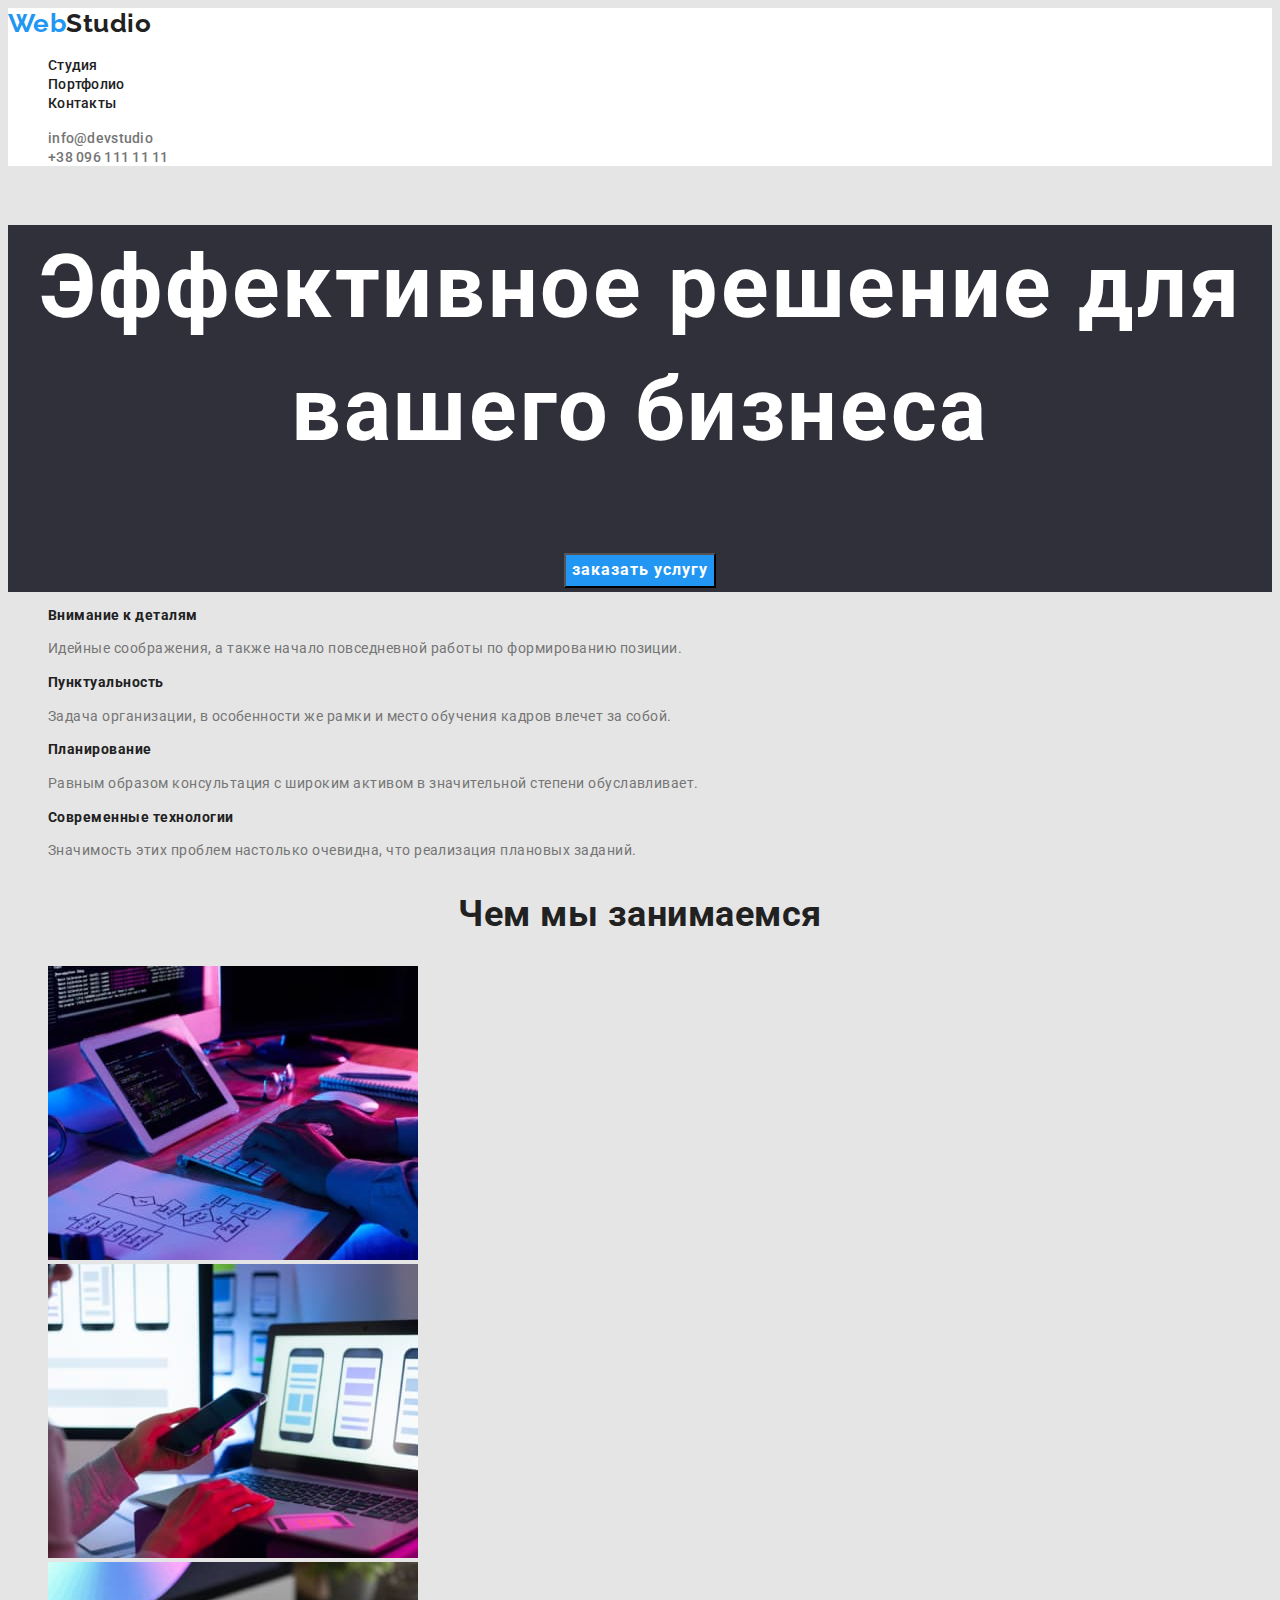
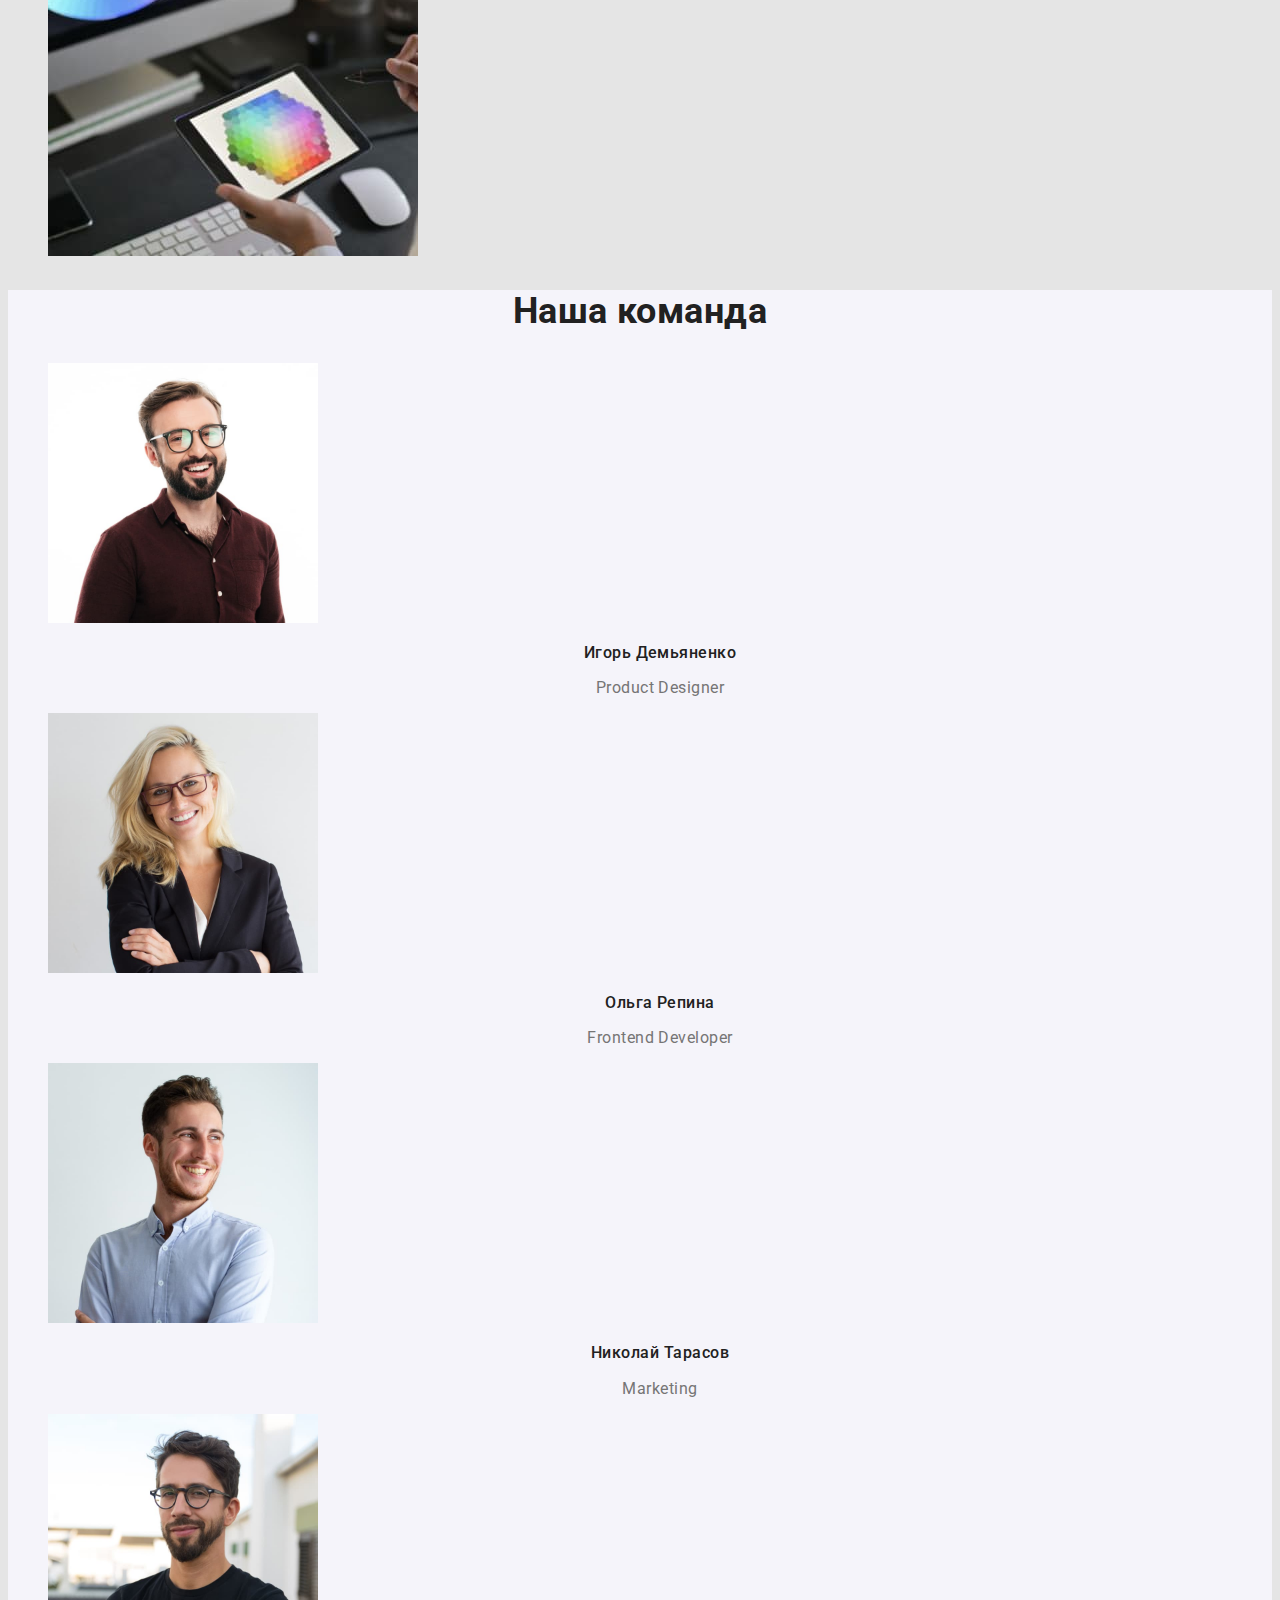
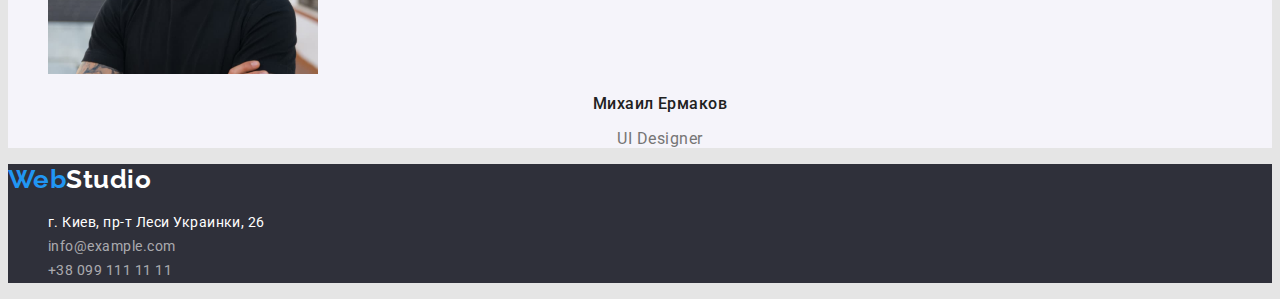
==== index.html @ 0ca01e2b "added styles to index.html , portfolio.html" ====
<!DOCTYPE html>
<html lang="en">
  <head>
    <meta charset="UTF-8" />
    <meta http-equiv="X-UA-Compatible" content="IE=edge" />
    <meta name="WebStudio" content="effective solution for your busines" />
    <title>WebStudio</title>
    <link
      href="https://fonts.googleapis.com/css2?family=Raleway:wght@700&family=Roboto:wght@400;500;700;900&display=swap"
      rel="stylesheet"
    />
    <link rel="stylesheet" href="./css/styles.css" />
  </head>

  <!--Body-->

  <body>
    <!--Шапка сайта-->
    <header class="nav">
      <nav>
        <a href="./index.html" class="nav-logo"
          ><span class="span-logo">Web</span>Studio
        </a>
        <ul>
          <li>
            <a href="" class="nav-link">Студия</a>
          </li>
          <li>
            <a href="./portfolio.html" class="nav-link">Портфолио</a>
          </li>
          <li>
            <a href="" class="nav-link">Контакты</a>
          </li>
        </ul>
      </nav>

      <!--контакты-->

      <ul>
        <li>
          <a href="mailto:info@devstudio" class="contact-link">
            info@devstudio
          </a>
        </li>
        <li>
          <a href="tel:+380961111111" class="contact-link">
            +38 096 111 11 11
          </a>
        </li>
      </ul>
    </header>
    <!--Main-->
    <main>
      <!--Hero-->
      <section class="title">
        <h1>Эффективное решение для вашего бизнеса</h1>
        <!--Button-->
        <button type="button" class="button">заказать услугу</button>
      </section>

      <!--Преимущества-->
      <section>
        <ul>
          <li>
            <h3 class="advantages-title">Внимание к деталям</h3>
            <p class="advantages-text">
              Идейные соображения, а также начало повседневной работы по
              формированию позиции.
            </p>
          </li>

          <li>
            <h3 class="advantages-title">Пунктуальность</h3>
            <p class="advantages-text">
              Задача организации, в особенности же рамки и место обучения кадров
              влечет за собой.
            </p>
          </li>

          <li>
            <h3 class="advantages-title">Планирование</h3>
            <p class="advantages-text">
              Равным образом консультация с широким активом в значительной
              степени обуславливает.
            </p>
          </li>

          <li>
            <h3 class="advantages-title">Современные технологии</h3>
            <p class="advantages-text">
              Значимость этих проблем настолько очевидна, что реализация
              плановых заданий.
            </p>
          </li>
        </ul>
      </section>
    </main>

    <!--Description-->
    <section>
      <h2 class="description-title">Чем мы занимаемся</h2>
      <ul>
        <!--programmer-->
        <li>
          <img
            src="./images/programer.jpg"
            alt="programer-working"
            width="370"
            height="294"
          />
        </li>

        <li>
          <!--web-ui-designers-->
          <img
            src="./images/web-ui-designers.jpg"
            alt="designers-are-developing"
            width="370"
            height="294"
          />
        </li>

        <li>
          <!--creativ-artists-->
          <img
            src="./images/creativ-artists.jpg"
            alt="creative-artist-with-working-color-selection"
            width="370"
            height="294"
          />
        </li>
      </ul>
    </section>

    <!--Crewmember-->
    <section class="crewmember">
      <h2 class="crew-title">Наша команда</h2>
      <ul>
        <!--productdesigner-->
        <li>
          <img
            src="./images/productdesigner.jpg"
            alt="product-designer"
            width="270"
            height="260"
            class="cre-img"
          />
          <h3 class="crew-name">Игорь Демьяненко</h3>
          <p class="crew-position">Product Designer</p>
        </li>
        <!--Frontend-->
        <li>
          <img
            src="./images/frontend.jpg"
            alt="frontend"
            width="270"
            height="260"
          />
          <h3 class="crew-name">Ольга Репина</h3>
          <p class="crew-position">Frontend Developer</p>
        </li>

        <!--Marketing-->
        <li>
          <img
            src="./images/marketing.jpg"
            alt="marketing"
            width="270"
            height="260"
          />
          <h3 class="crew-name">Николай Тарасов</h3>
          <p class="crew-position">Marketing</p>
        </li>

        <!--UlDesigner-->
        <li>
          <img
            src="./images/uldesigner.jpg"
            alt="ul-designer"
            width="270"
            height="260"
          />
          <h3 class="crew-name">Михаил Ермаков</h3>
          <p class="crew-position">UI Designer</p>
        </li>
      </ul>
    </section>

    <!--Footer-->
    <footer class="footer">
      <a href="./index.html" class="logo"
        ><span class="span-logo">Web</span>Studio
      </a>
      <address>
        <ul>
          <li>
            <a
              href="https://www.google.pl/maps/place/%D0%B1%D1%83%D0%BB.+%D0%9B%D0%B5%D1%81%D0%B8+%D0%A3%D0%BA%D1%80%D0%B0%D0%B8%D0%BD%D0%BA%D0%B8,+26,+%D0%9A%D0%B8%D0%B5%D0%B2,+%D0%A3%D0%BA%D1%80%D0%B0%D0%B8%D0%BD%D0%B0,+02000/@50.4265841,30.5361971,17z/data=!3m1!4b1!4m5!3m4!1s0x40d4cf0e033ecbe9:0x57a4dffefec77da0!8m2!3d50.4265807!4d30.5383858"
              target="_blank"
              rel="nooper noreferrer"
              class="footer-link"
            >
              г. Киев, пр-т Леси Украинки, 26
            </a>
          </li>
          <li>
            <a href="mailto:info@example.com" class="footer-contact">
              info@example.com
            </a>
          </li>

          <li>
            <a href="tel:tel:+380991111111" class="footer-contact">
              +38 099 111 11 11
            </a>
          </li>
        </ul>
      </address>
    </footer>
  </body>
</html>
---- css/styles.css ----
:root {
  /*background-color*/
  --main-bgr-color: #e5e5e5;
  --footer-bgr-color: #2f303a;
  --header-bgr-color: #ffffff;
  --team-section-bgr-color: #f5f4fa;
  --accent-bgr-color: #2196f3;

  /*text-color*/
  --main-text-color: #212121;
  --additional-text-color: #757575;
  --title-text-color: #ffffff;
  --footer-link-color: rgba(255, 255, 255, 0.6);
}

/*body*/
body {
  background-color: var(--main-bgr-color);
  color: var(--main-text-color);

  font-family: Roboto, sans-serif;
  letter-spacing: 0.03em;
}
/*ul-removed all markers*/
ul {
  list-style-type: none;
}

/*header*/
.nav {
  background-color: var(--header-bgr-color);
}

/*logo*/
.nav-logo {
  color: var(--main-text-color);
  text-decoration: none;

  font-family: Raleway, sans-serif;
  font-weight: 700;
  font-size: 26px;
  line-height: 1.2;
}

.nav-logo:hover,
.nav-logo:focus {
  color: var(--accent-bgr-color);
}
.span-logo {
  color: var(--accent-bgr-color);
}

/*nav-link*/
.nav-link {
  color: var(--main-text-color);
  text-decoration: none;

  font-weight: 500;
  font-size: 14px;
  line-height: 1.1;
  letter-spacing: 0.02em;
}
.nav-link:hover,
.nav-link:focus {
  color: var(--accent-bgr-color);
}

/*contact*/
.contact-link {
  color: var(--additional-text-color);
  text-decoration: none;

  font-weight: 500;
  font-size: 14px;
  line-height: 1.1;
  letter-spacing: 0.02em;
}
.contact-link:hover,
.contact-link:focus {
  color: var(--accent-bgr-color);
}
/*hero*/
.title {
  background-color: var(--footer-bgr-color);
  color: var(--title-text-color);

  font-weight: 900;
  font-size: 44px;
  line-height: 1.4;
  text-align: center;
  letter-spacing: 0.06em;
}

/*button*/
.button {
  background-color: var(--accent-bgr-color);
  color: var(--title-text-color);

  font-family: inherit;
  font-weight: 700;
  font-size: 16px;
  line-height: 1.8;
  align-items: center;
  letter-spacing: 0.06em;
  cursor: pointer;
}
.button:hover,
.button:focus {
  background-color: var(--title-text-color);
  color: var(--accent-bgr-color);
}

/*advantages*/
.advantages-title {
  font-weight: 700;
  font-size: 14px;
  line-height: 1.1;
}
.advantages-text {
  color: var(--additional-text-color);

  font-size: 14px;
  line-height: 1.7;
}

/*description*/
.description-title {
  font-weight: 700;
  font-size: 36px;
  line-height: 1.2;
  text-align: center;
}

/*crewmember*/
.crewmember {
  background-color: var(--team-section-bgr-color);
}
.crew-title {
   
  font-weight: 700;
  font-size: 36px;
  line-height: 1.2;
  text-align: center;
}

.crew-name {
  font-weight: 500;
  font-size: 16px;
  line-height: 1.2;
  text-align: center;
}
.crew-position {
  color: var(--additional-text-color);

  font-size: 16px;
  line-height: 1.2;
  text-align: center;
}

/*footer*/
.footer {
  background-color: var(--footer-bgr-color);
}
.logo {
  color: var(--title-text-color);
  text-decoration: none;

  font-family: Raleway, sans-serif;
  font-weight: 700;
  font-size: 26px;
  line-height: 1.2;
}
.logo:hover,
.logo:focus {
  color: var(--accent-bgr-color);
}
/*footer-link*/
.footer-link {
  color: var(--title-text-color);
  text-decoration: none;

  font-style: normal;
  font-size: 14px;
  line-height: 1.7;
}
.footer-link:hover,
.footer-link:focus {
  color: var(--accent-bgr-color);
}

/*footer contact*/
.footer-contact {
  color: var(--footer-link-color);
  text-decoration: none;

  font-style: normal;
  font-size: 14px;
  line-height: 1.7;
}
.footer-contact:focus,
.footer-contact:hover {
  color: var(--accent-bgr-color);
}

/*Portfolio*/

/*buttons*/
.button-link {
  color: var(--main-text-color);
  background-color: var(--title-text-color);

  font-family: inherit;
  font-weight: 500;
  font-size: 16px;
  line-height: 1.6;
  cursor: pointer;
}
.button-link:hover,
.button-link:focus {
  color: var(--title-text-color);
  background-color: var(--accent-bgr-color);
}

/*portfolio-main*/
.portfolio-title {
  font-weight: 700;
  font-size: 18px;
  line-height: 2;

  letter-spacing: 0.06em;
}
.portfolio-link {
  color: var(--main-text-color);
  text-decoration: none;
}

.portfolio-text {
  color: var(--additional-text-color);

  font-size: 16px;
  line-height: 1.9;
}
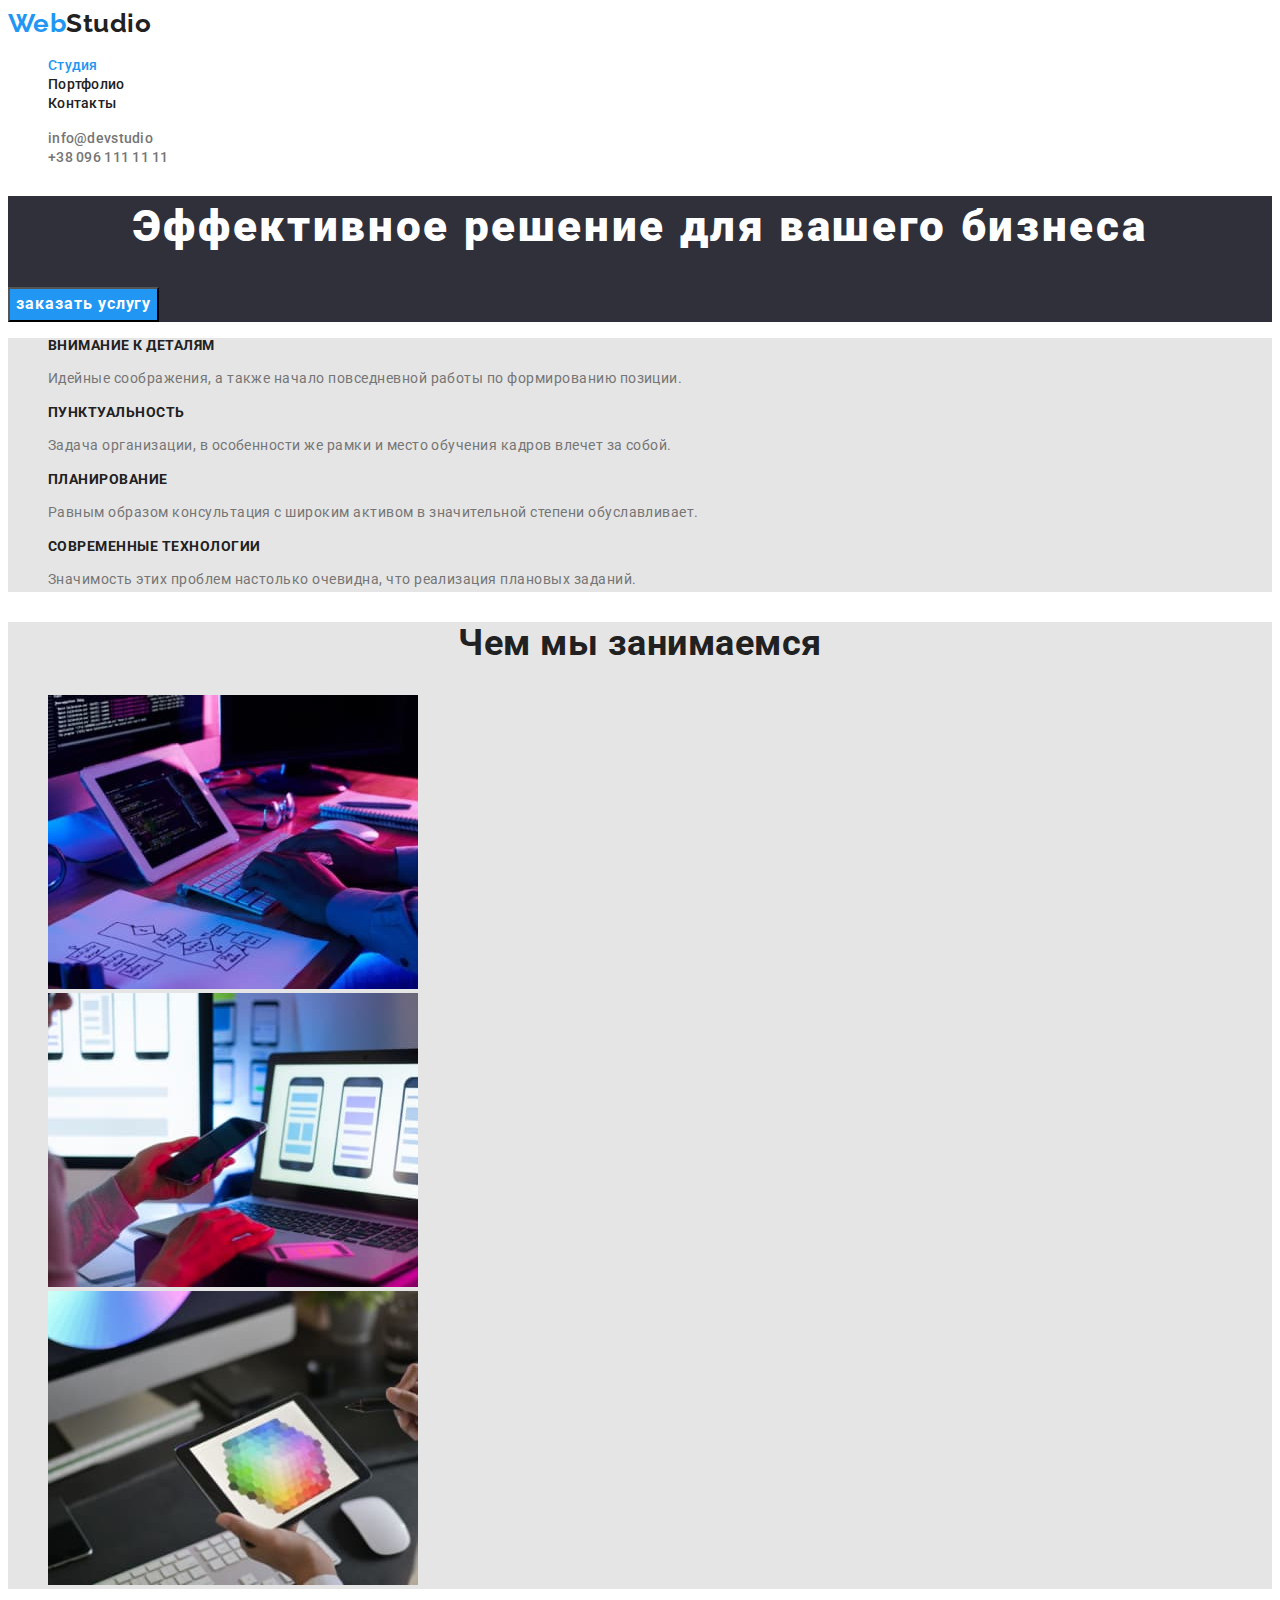
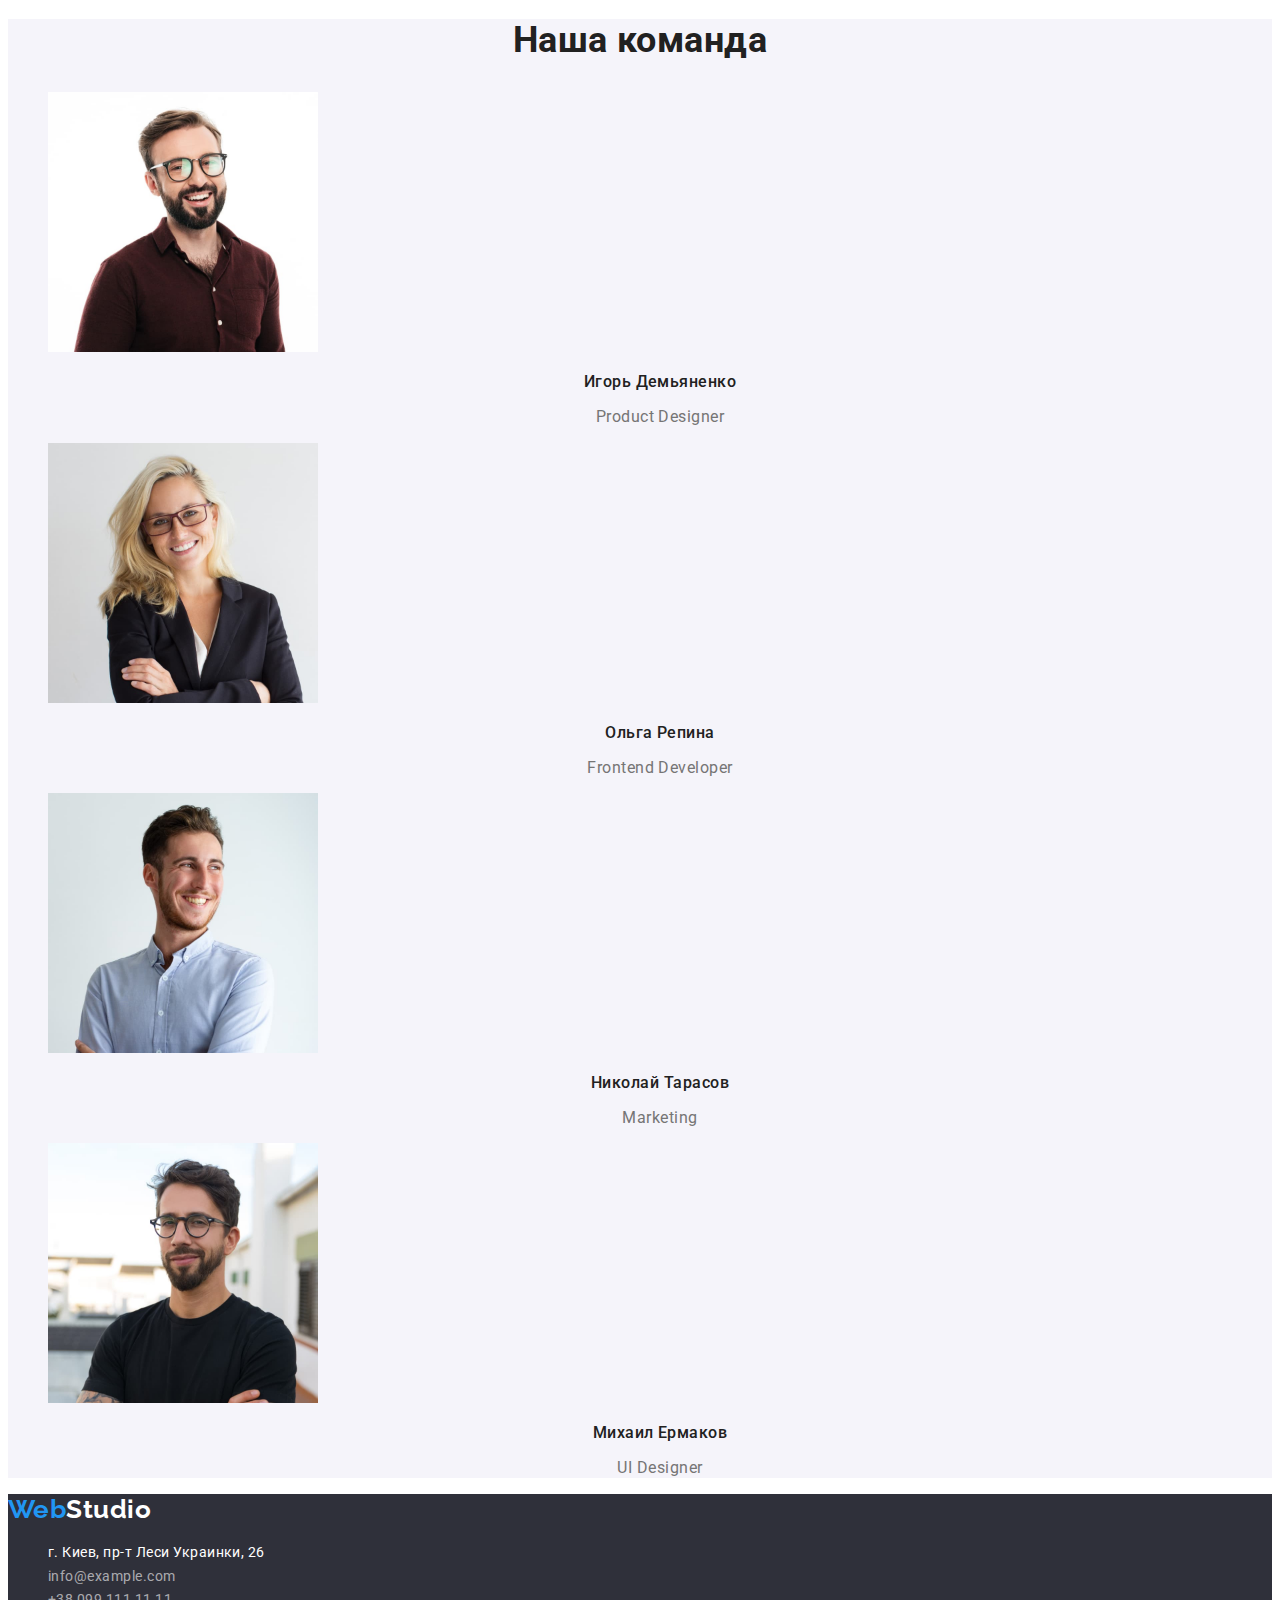
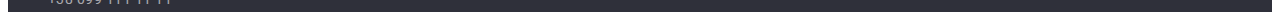
==== commit 0afa6c86: "adds changes" ====
--- a/index.html
+++ b/index.html
@@ -23,7 +23,7 @@
         </a>
         <ul>
           <li>
-            <a href="" class="nav-link">Студия</a>
+            <a href="" class="nav-link current">Студия</a>
           </li>
           <li>
             <a href="./portfolio.html" class="nav-link">Портфолио</a>
@@ -52,14 +52,14 @@
     <!--Main-->
     <main>
       <!--Hero-->
-      <section class="title">
-        <h1>Эффективное решение для вашего бизнеса</h1>
+      <section class="section hero">
+        <h1 class="title">Эффективное решение для вашего бизнеса</h1>
         <!--Button-->
         <button type="button" class="button">заказать услугу</button>
       </section>
 
       <!--Преимущества-->
-      <section>
+      <section class="section">
         <ul>
           <li>
             <h3 class="advantages-title">Внимание к деталям</h3>
@@ -97,7 +97,7 @@
     </main>
 
     <!--Description-->
-    <section>
+    <section class="section">
       <h2 class="description-title">Чем мы занимаемся</h2>
       <ul>
         <!--programmer-->
--- a/css/styles.css
+++ b/css/styles.css
@@ -5,6 +5,7 @@
   --header-bgr-color: #ffffff;
   --team-section-bgr-color: #f5f4fa;
   --accent-bgr-color: #2196f3;
+  --btn-hover-color: #188ce8;
 
   /*text-color*/
   --main-text-color: #212121;
@@ -15,7 +16,6 @@
 
 /*body*/
 body {
-  background-color: var(--main-bgr-color);
   color: var(--main-text-color);
 
   font-family: Roboto, sans-serif;
@@ -25,7 +25,9 @@
 ul {
   list-style-type: none;
 }
-
+.section {
+  background-color: var(--main-bgr-color);
+}
 /*header*/
 .nav {
   background-color: var(--header-bgr-color);
@@ -64,6 +66,9 @@
 .nav-link:focus {
   color: var(--accent-bgr-color);
 }
+.current {
+  color: var(--accent-bgr-color);
+}
 
 /*contact*/
 .contact-link {
@@ -80,10 +85,11 @@
   color: var(--accent-bgr-color);
 }
 /*hero*/
+.hero {
+  background-color: var(--footer-bgr-color);
+}
 .title {
-  background-color: var(--footer-bgr-color);
-  color: var(--title-text-color);
-
+  color: var(--title-text-color);
   font-weight: 900;
   font-size: 44px;
   line-height: 1.4;
@@ -106,8 +112,8 @@
 }
 .button:hover,
 .button:focus {
-  background-color: var(--title-text-color);
-  color: var(--accent-bgr-color);
+  background-color: var(--btn-hover-color);
+  color: var(--title-text-color);
 }
 
 /*advantages*/
@@ -115,6 +121,7 @@
   font-weight: 700;
   font-size: 14px;
   line-height: 1.1;
+  text-transform: uppercase;
 }
 .advantages-text {
   color: var(--additional-text-color);
@@ -136,7 +143,6 @@
   background-color: var(--team-section-bgr-color);
 }
 .crew-title {
-   
   font-weight: 700;
   font-size: 36px;
   line-height: 1.2;
@@ -206,8 +212,8 @@
 
 /*buttons*/
 .button-link {
-  color: var(--main-text-color);
-  background-color: var(--title-text-color);
+  background-color: var(--team-section-bgr-color);
+  color: inherit;
 
   font-family: inherit;
   font-weight: 500;
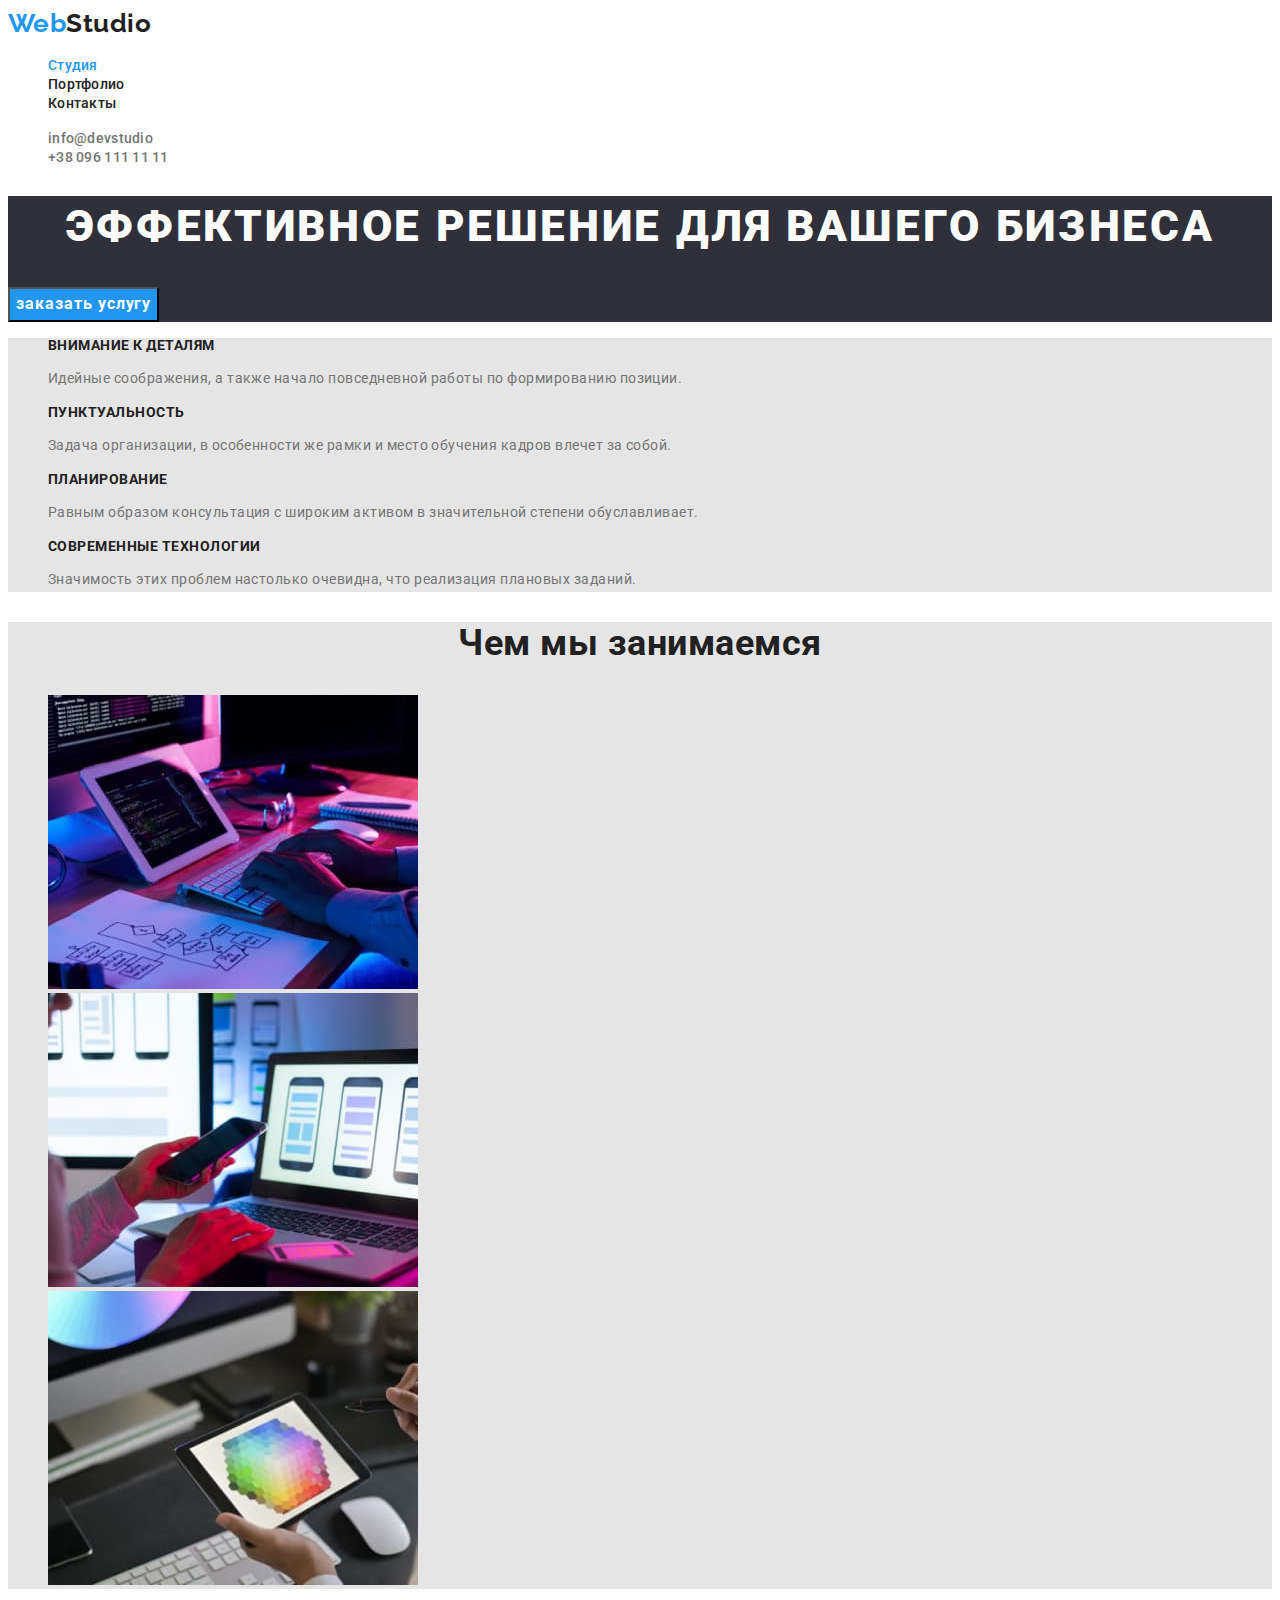
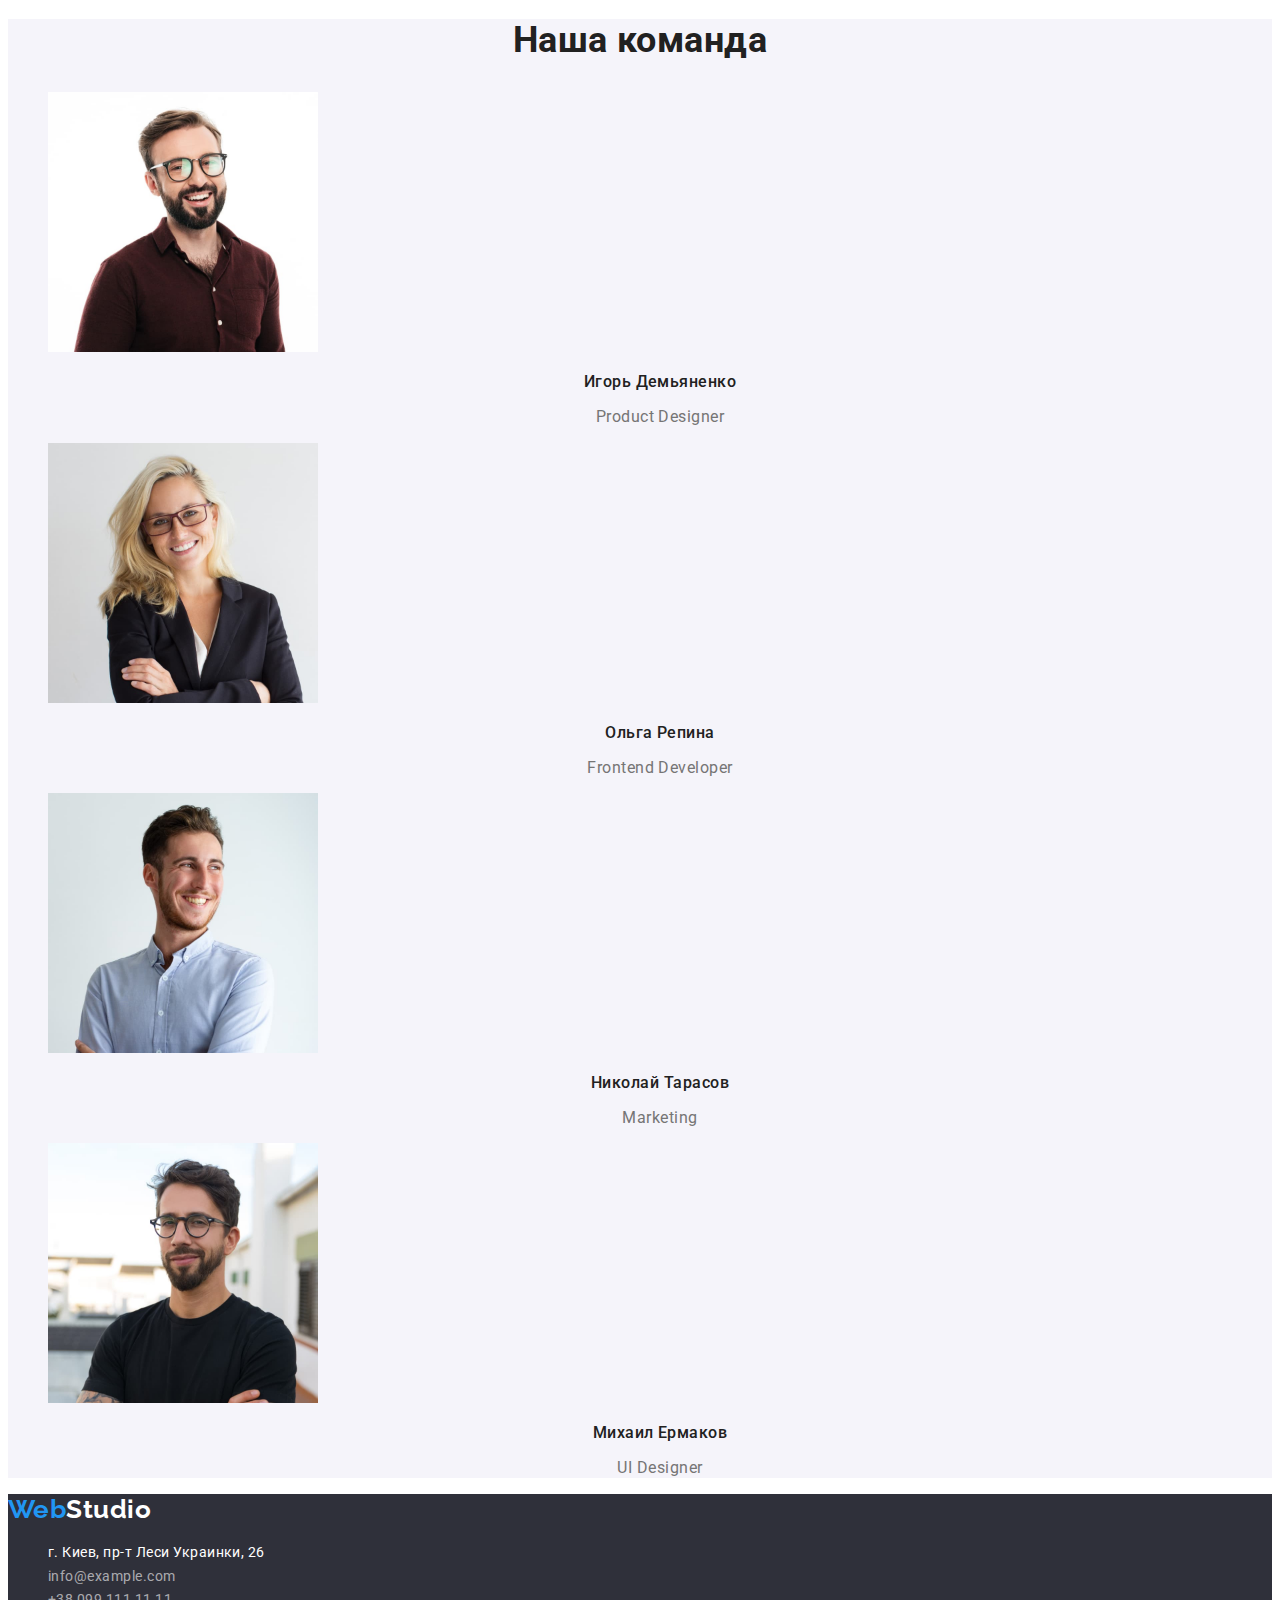
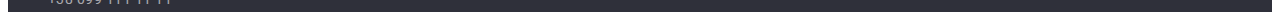
==== commit c9400bd3: "fixes bugs" ====
--- a/index.html
+++ b/index.html
@@ -59,7 +59,7 @@
       </section>
 
       <!--Преимущества-->
-      <section class="section">
+      <section class="advantages">
         <ul>
           <li>
             <h3 class="advantages-title">Внимание к деталям</h3>
@@ -97,7 +97,7 @@
     </main>
 
     <!--Description-->
-    <section class="section">
+    <section class="description">
       <h2 class="description-title">Чем мы занимаемся</h2>
       <ul>
         <!--programmer-->
--- a/css/styles.css
+++ b/css/styles.css
@@ -25,9 +25,7 @@
 ul {
   list-style-type: none;
 }
-.section {
-  background-color: var(--main-bgr-color);
-}
+
 /*header*/
 .nav {
   background-color: var(--header-bgr-color);
@@ -95,6 +93,7 @@
   line-height: 1.4;
   text-align: center;
   letter-spacing: 0.06em;
+  text-transform: uppercase;
 }
 
 /*button*/
@@ -117,6 +116,9 @@
 }
 
 /*advantages*/
+.advantages {
+  background-color: var(--main-bgr-color);
+}
 .advantages-title {
   font-weight: 700;
   font-size: 14px;
@@ -131,6 +133,9 @@
 }
 
 /*description*/
+.description {
+  background-color: var(--main-bgr-color);
+}
 .description-title {
   font-weight: 700;
   font-size: 36px;
@@ -210,6 +215,10 @@
 
 /*Portfolio*/
 
+/*general*/
+.general {
+  background-color: var(--main-bgr-color);
+}
 /*buttons*/
 .button-link {
   background-color: var(--team-section-bgr-color);
